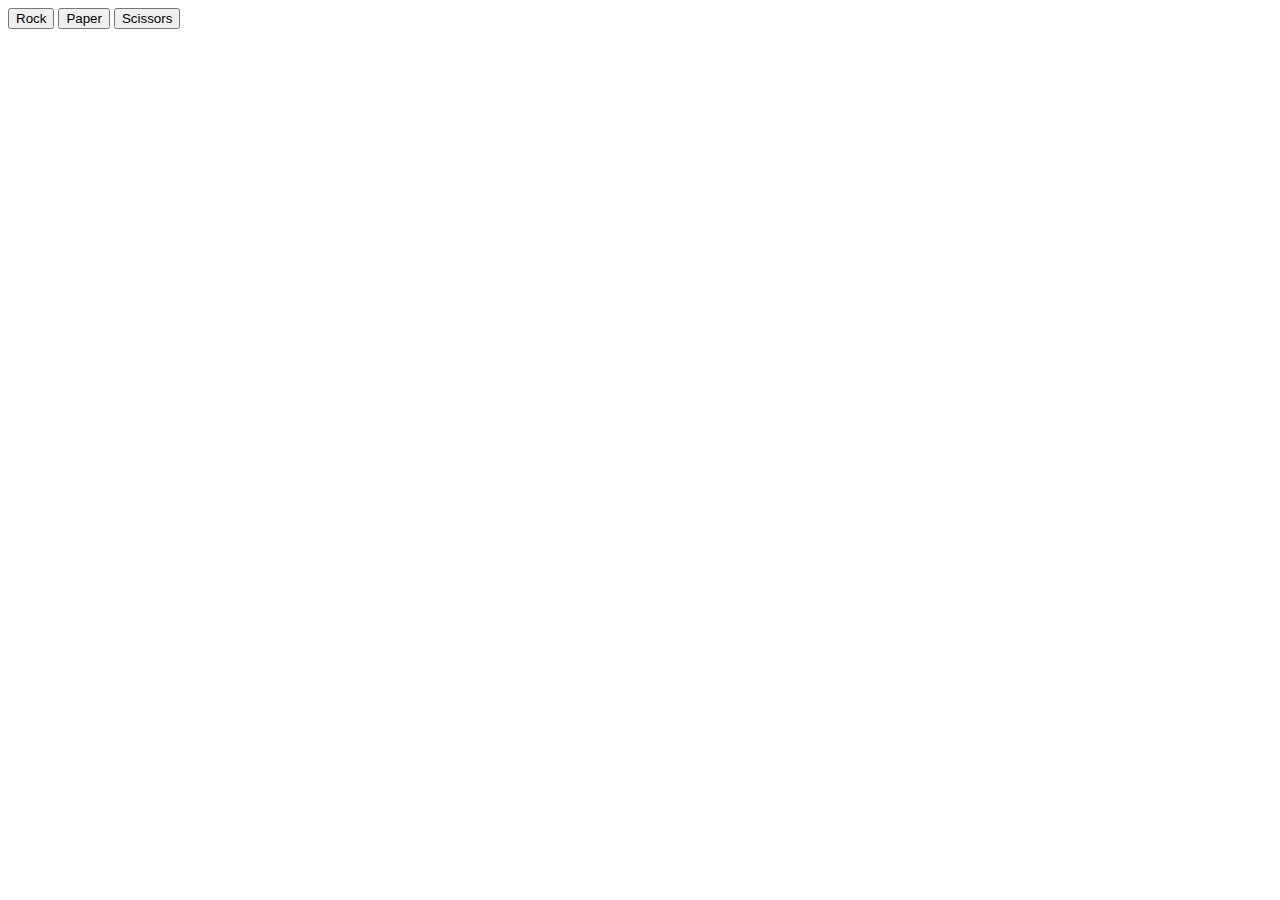
==== index.html @ 325e7108 "Add files via upload" ====
<!DOCTYPE html>
<html>
<head>
  <title>BEAT THE MACHINE</title>
  <link rel="stylesheet" href="rock_paper_scissors.css">
</head>
<body>
  <div>
      <button class = "Rock"> Rock </button>
      <button class = "Paper"> Paper </button>
      <button class = "Scissors"> Scissors </button>
  </div>
  <script type="text/javascript" src="rock_paper_scissors.js"> </script>
</body>
</html>
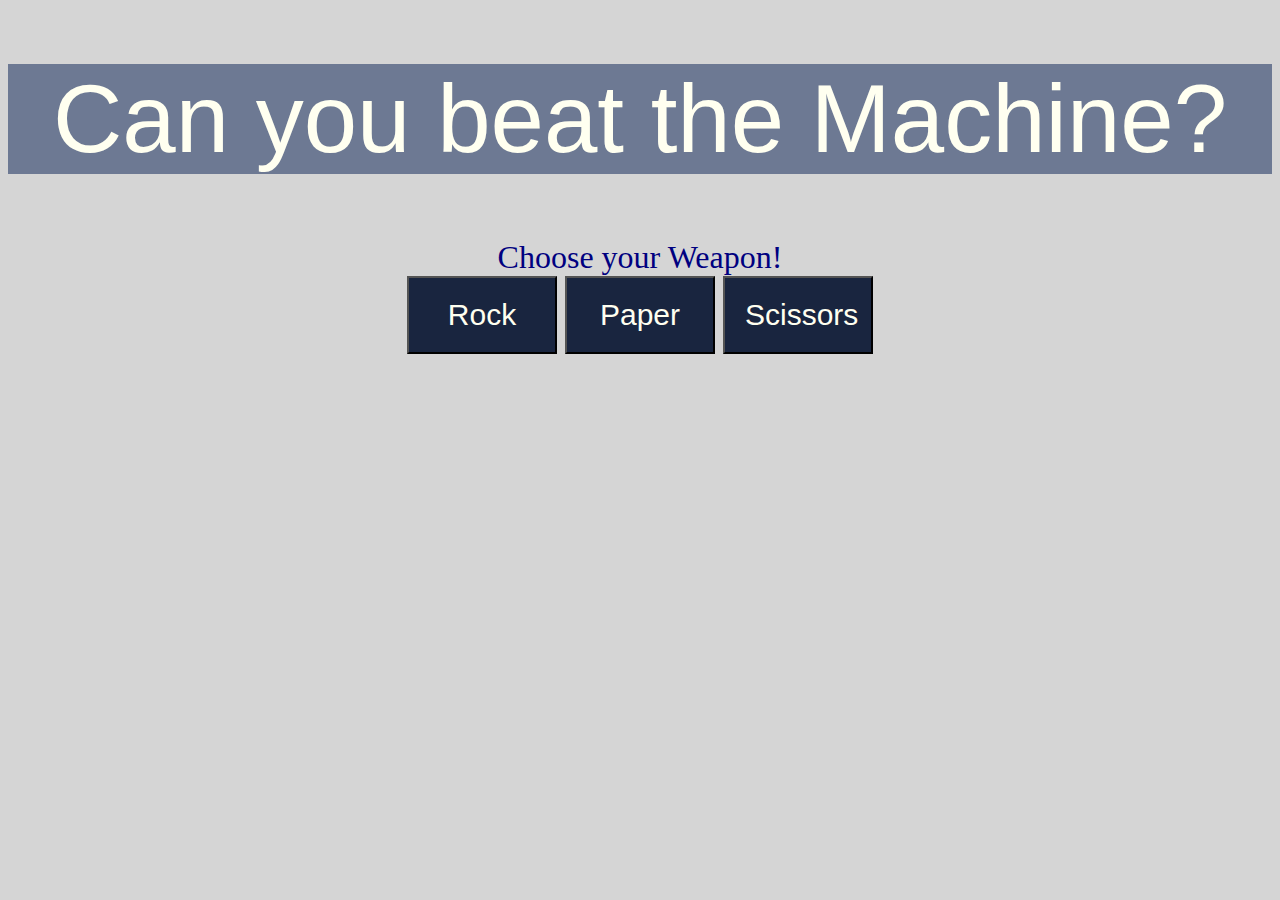
==== commit 2c9f40e8: "Formatted site and connected buttons" ====
--- a/index.html
+++ b/index.html
@@ -5,10 +5,17 @@
   <link rel="stylesheet" href="rock_paper_scissors.css">
 </head>
 <body>
-  <div>
-      <button class = "Rock"> Rock </button>
+  <H1> Can you beat the Machine?  </H1>
+  <div> Choose your Weapon!</div>
+  <div id="Buttons">
+      <button class = "Rock" > Rock </button>
       <button class = "Paper"> Paper </button>
       <button class = "Scissors"> Scissors </button>
+  </div>
+
+  <div id="Score">
+
+
   </div>
   <script type="text/javascript" src="rock_paper_scissors.js"> </script>
 </body>
--- a/rock_paper_scissors.css
+++ b/rock_paper_scissors.css
@@ -0,0 +1,37 @@
+body {
+    font-size: 32px;
+    color: navy;
+    background-color: #d5d5d5
+ }
+ 
+ H1{
+    color:  	 	#fffff0;
+    background-color: #6d7993;
+    font-family: 'Roboto', sans-serif;
+    font-weight: 300;
+    font-size: 3em;
+    text-align: center;
+    width: 100%;
+}
+div{
+    text-align:center;
+}
+#Buttons{
+    width: 100%;
+    display: inline-block;
+    align-content: center;
+}
+
+button{
+    color:  	 	#fffff0;
+    background-color: #19253f;
+    border-bottom-color: black;
+    width: 150px;
+    padding: 20px;
+    font-size: 30px;
+}
+
+.outcome, .player{
+    padding-top: 50px;
+}
+
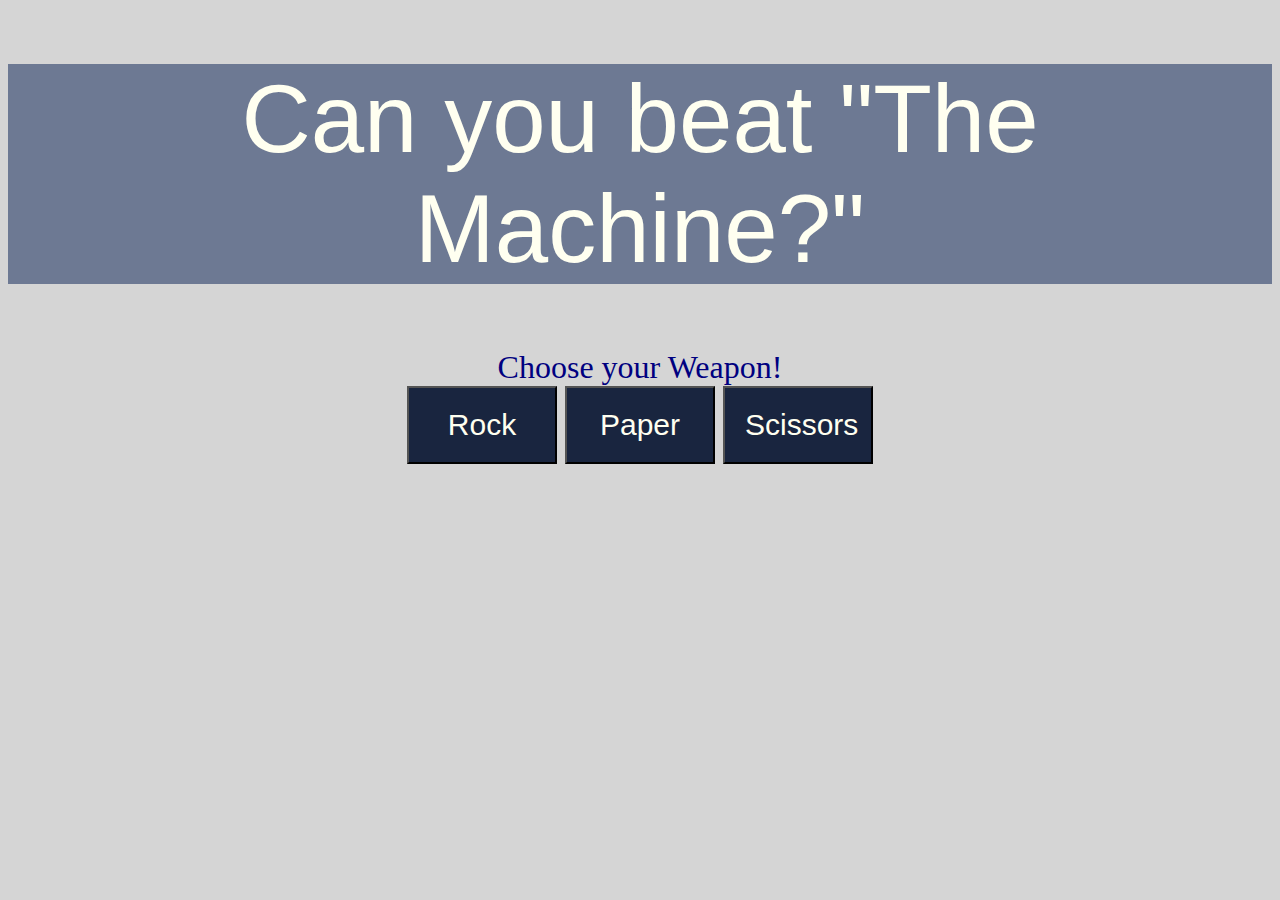
==== commit 34deaab3: "Add files via upload" ====
--- a/index.html
+++ b/index.html
@@ -5,7 +5,7 @@
   <link rel="stylesheet" href="rock_paper_scissors.css">
 </head>
 <body>
-  <H1> Can you beat the Machine?  </H1>
+  <H1> Can you beat "The Machine?"  </H1>
   <div> Choose your Weapon!</div>
   <div id="Buttons">
       <button class = "Rock" > Rock </button>
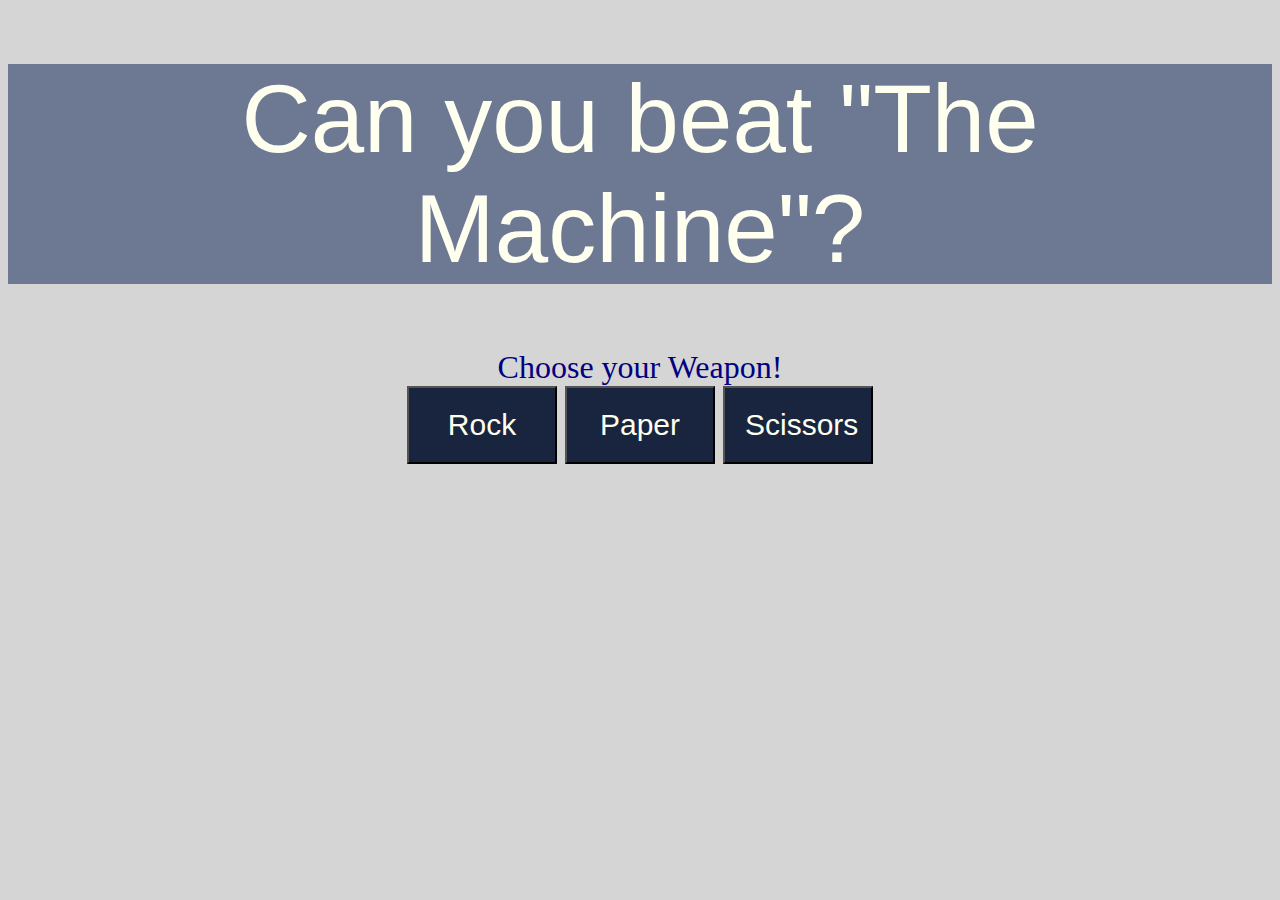
==== commit ad9ea76f: "Add files via upload" ====
--- a/index.html
+++ b/index.html
@@ -5,7 +5,7 @@
   <link rel="stylesheet" href="rock_paper_scissors.css">
 </head>
 <body>
-  <H1> Can you beat "The Machine?"  </H1>
+  <H1> Can you beat "The Machine"?  </H1>
   <div> Choose your Weapon!</div>
   <div id="Buttons">
       <button class = "Rock" > Rock </button>
